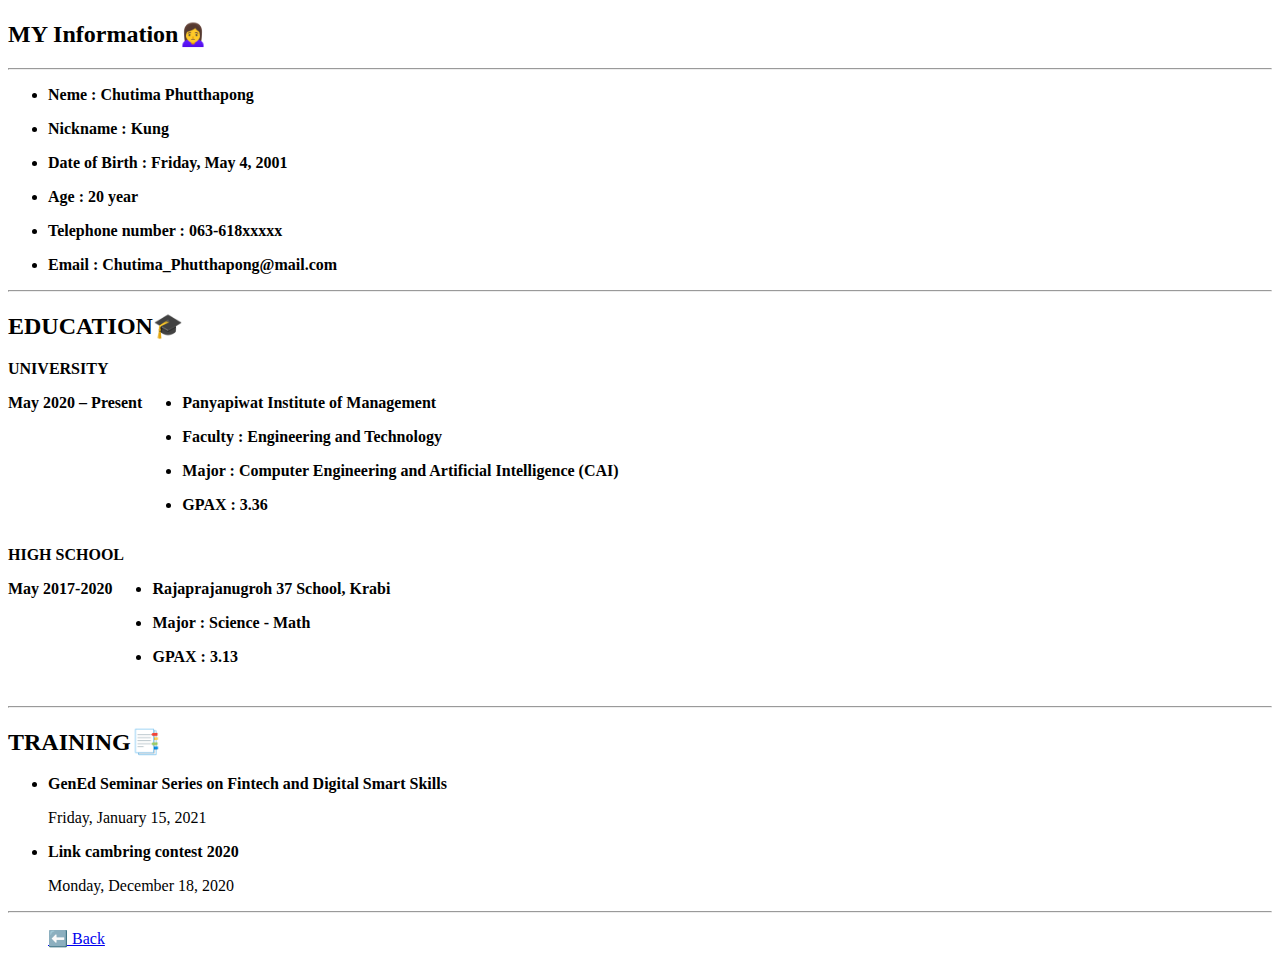
==== contact.html @ f3860419 "Add files via upload" ====
<!DOCTYPE html>
<html lang="en" dir="ltr">
  <head>
    <meta charset="utf-8">
    <title></title>
  </head>
  <body>
    <h2>MY Information🙍‍♀️‍</h2>
    <hr>
    <ul><b>
      <li><p>Neme : Chutima Phutthapong </p></li>
      <li><p>Nickname : Kung </p></li>
      <li><p>Date of Birth  : Friday, May 4, 2001  </p></li>
      <li><p>Age : 20 year  </p></li>
      <li><p>Telephone number  : 063-618xxxxx </p></li>
      <li><p>Email  : Chutima_Phutthapong@mail.com  </p></li>
</b>
    </ul>
    <hr><b>
    <h2>EDUCATION🎓</h2>
    <b>UNIVERSITY</b>
<div style="display: flex"><p>May 2020 – Present</p>
    <ul>
    <li>Panyapiwat Institute of Management</li>
    <li><p>Faculty : Engineering and Technology</p></li>
    <li><p>Major : Computer Engineering and Artificial Intelligence (CAI)</p></li>
    <li><p>GPAX : 3.36</p></li>
    </ul>
  </div>



    <b>HIGH SCHOOL</b>
<div style="display: flex"><p>May 2017-2020</p>
        <ul>
        <li>Rajaprajanugroh 37 School, Krabi</li>
        <li><p>Major : Science - Math</p></li>
        <li><p>GPAX : 3.13</p></li>

      </ul>
    </div>
    </b>
<hr>
      <h2><b>TRAINING📑	</b></h2>

        <ul>
        <li><p><b>GenEd Seminar Series on Fintech and Digital Smart Skills</b></p></li>
        <p>Friday, January 15, 2021</p>
        <li><p><b>Link cambring contest 2020</b></p></li>
        <p>Monday, December 18, 2020</p>
        </ul>





<hr>
  <ol><a href="index.html"> ⬅️ Back</ol>
  </body>
</html>
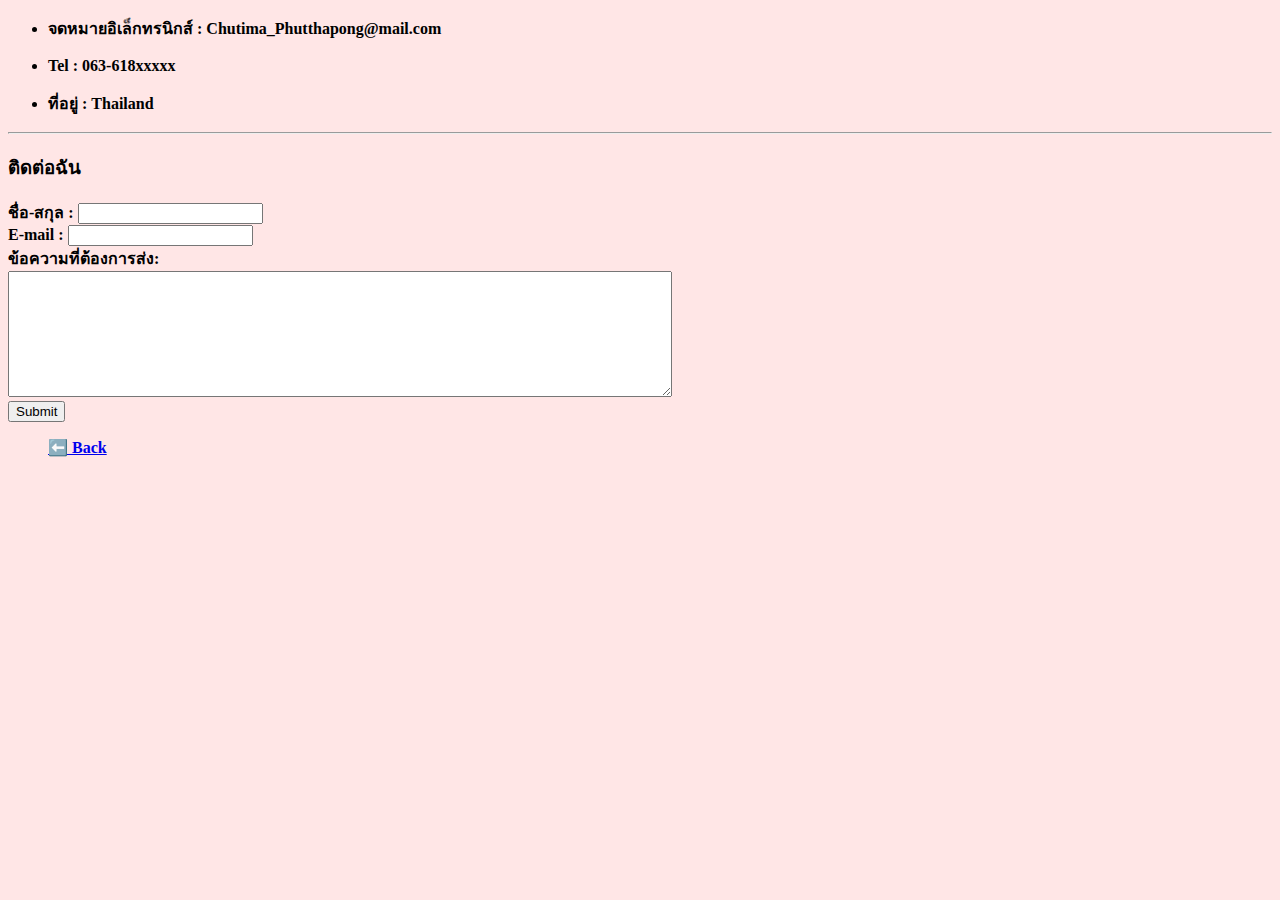
==== commit 2ebf7e87: "Add files via upload" ====
--- a/contact.html
+++ b/contact.html
@@ -4,8 +4,26 @@
     <meta charset="utf-8">
     <title></title>
   </head>
-  <body>
-    <h2>MY Information🙍‍♀️‍</h2>
+  <body style="background-color: #ffe6e6;">
+<b>
+   <ul>
+     <li><p>จดหมายอิเล็กทรนิกส์  : Chutima_Phutthapong@mail.com </p></li>
+     <li><p>Tel  : 063-618xxxxx </p></li>
+     <li><p>ที่อยู่  : Thailand </p></li>
+
+   </ul>
+   <hr>
+    <h3>ติดต่อฉัน</h3>
+      <form class="" action="mailto:?????" method="post" >
+      <label>ชื่อ-สกุล :</label>
+      <input type="text" name="name_surname" value=""><br>
+      <label>E-mail   :</label>
+      <input type="email" name="email" value=""><br>
+      <label>ข้อความที่ต้องการส่ง:</label><br>
+      <textarea name="message" rows="8" cols="80"></textarea><br>
+      <input type="submit" name="" >
+    </form>
+    <!-- <h2>MY Information🙍‍♀️‍</h2>
     <hr>
     <ul><b>
       <li><p>Neme : Chutima Phutthapong </p></li>
@@ -54,7 +72,8 @@
 
 
 
-<hr>
+<hr> -->
   <ol><a href="index.html"> ⬅️ Back</ol>
+    </b>
   </body>
 </html>
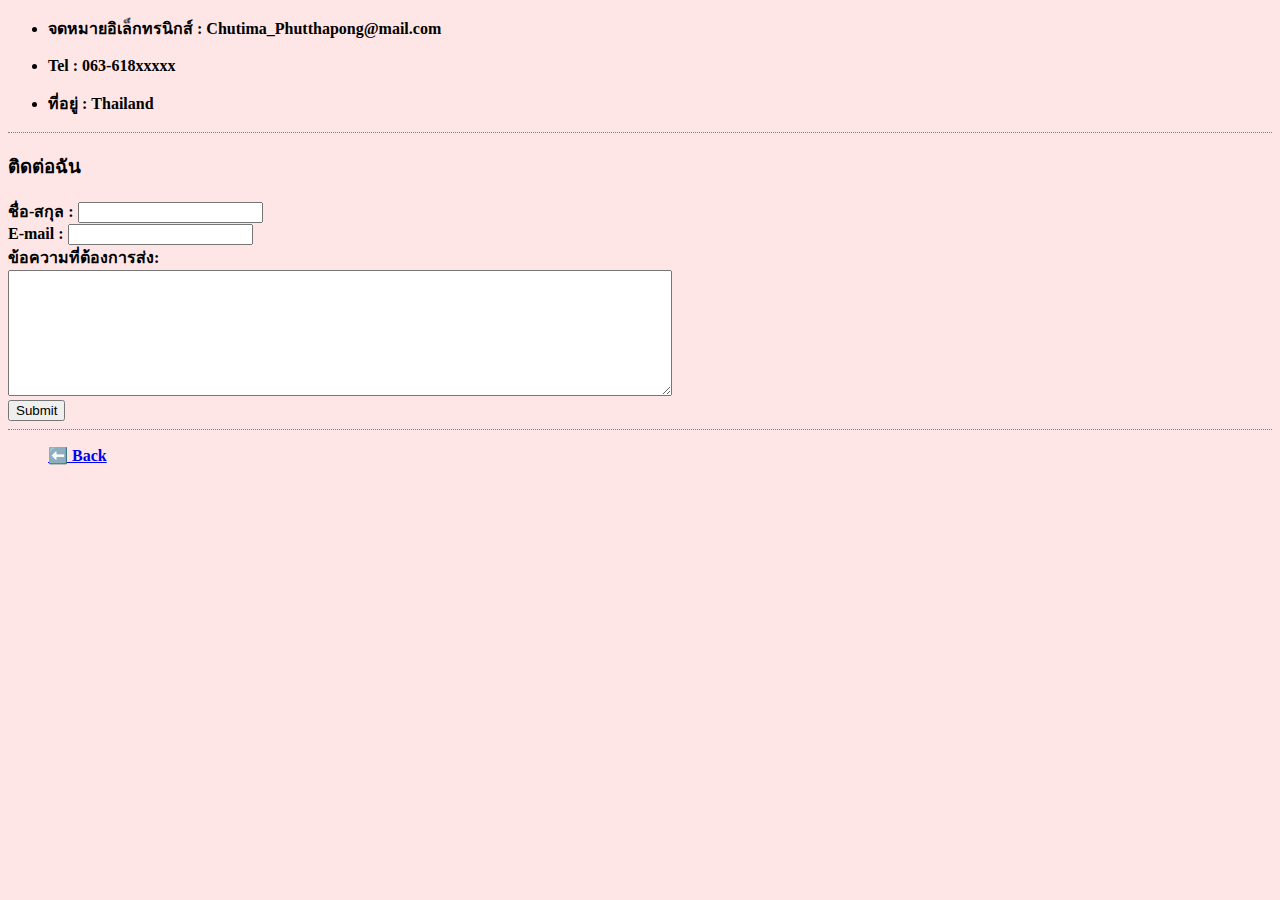
==== commit 4b378c36: "Add files via upload" ====
--- a/contact.html
+++ b/contact.html
@@ -12,9 +12,9 @@
      <li><p>ที่อยู่  : Thailand </p></li>
 
    </ul>
-   <hr>
+   <hr style="border-style: dotted none none">
     <h3>ติดต่อฉัน</h3>
-      <form class="" action="mailto:?????" method="post" >
+      <form class="" action="mailto:chutima.kung4544@gmail.com" method="post" >
       <label>ชื่อ-สกุล :</label>
       <input type="text" name="name_surname" value=""><br>
       <label>E-mail   :</label>
@@ -73,6 +73,7 @@
 
 
 <hr> -->
+<hr style="border-style: dotted none none">
   <ol><a href="index.html"> ⬅️ Back</ol>
     </b>
   </body>
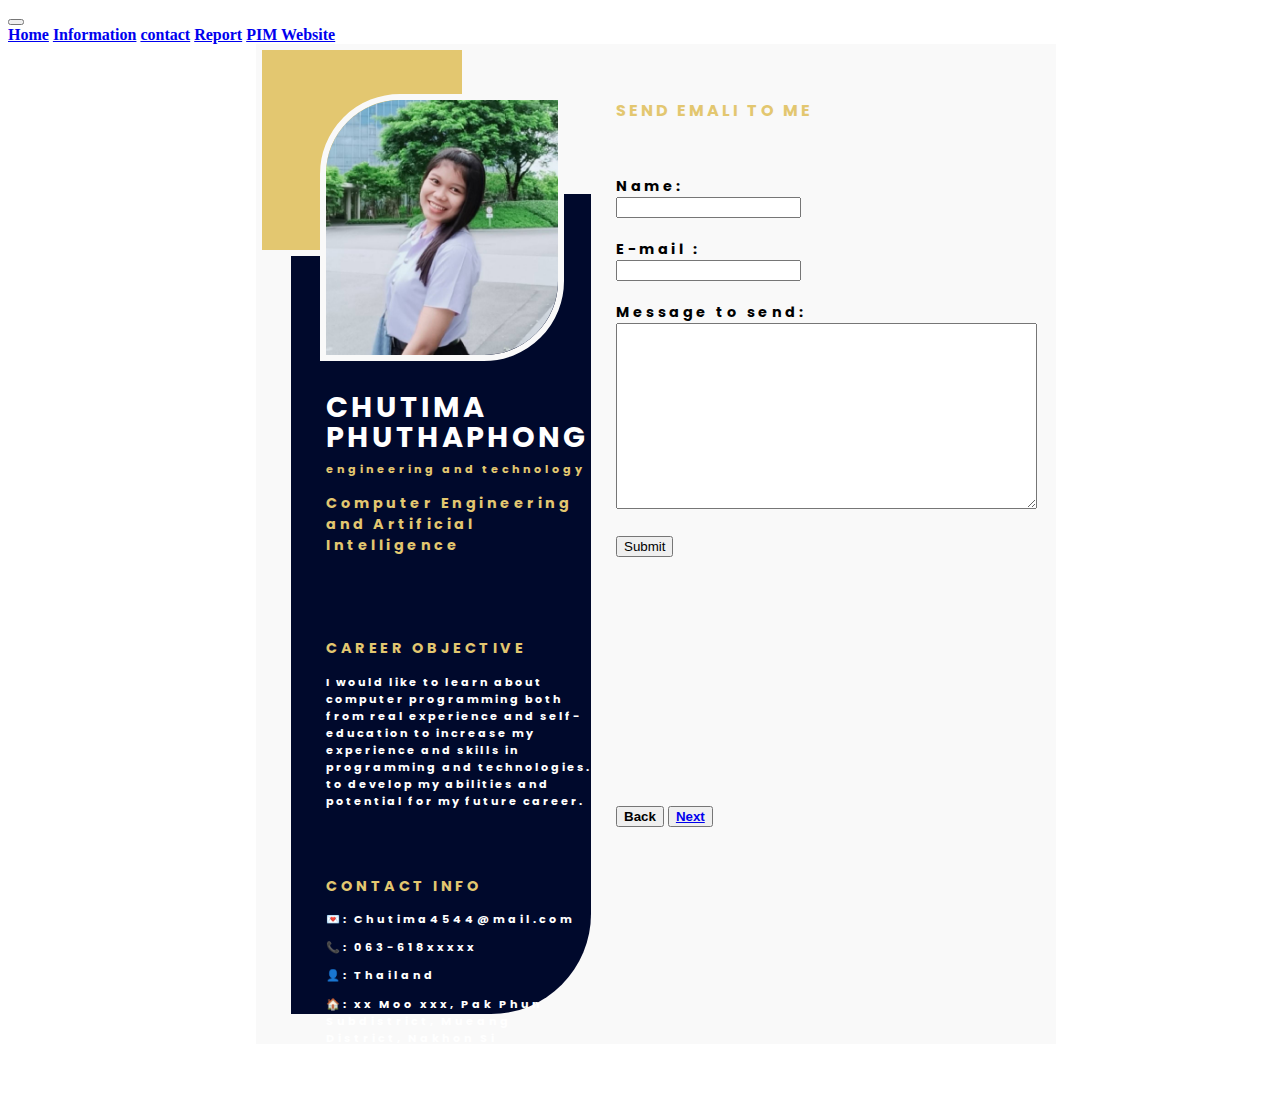
==== commit 84c8b080: "Add files via upload" ====
--- a/contact.html
+++ b/contact.html
@@ -1,80 +1,152 @@
 <!DOCTYPE html>
 <html lang="en" dir="ltr">
-  <head>
-    <meta charset="utf-8">
-    <title></title>
-  </head>
-  <body style="background-color: #ffe6e6;">
-<b>
-   <ul>
-     <li><p>จดหมายอิเล็กทรนิกส์  : Chutima_Phutthapong@mail.com </p></li>
-     <li><p>Tel  : 063-618xxxxx </p></li>
-     <li><p>ที่อยู่  : Thailand </p></li>
 
-   </ul>
-   <hr style="border-style: dotted none none">
-    <h3>ติดต่อฉัน</h3>
-      <form class="" action="mailto:chutima.kung4544@gmail.com" method="post" >
-      <label>ชื่อ-สกุล :</label>
-      <input type="text" name="name_surname" value=""><br>
-      <label>E-mail   :</label>
-      <input type="email" name="email" value=""><br>
-      <label>ข้อความที่ต้องการส่ง:</label><br>
-      <textarea name="message" rows="8" cols="80"></textarea><br>
-      <input type="submit" name="" >
-    </form>
-    <!-- <h2>MY Information🙍‍♀️‍</h2>
-    <hr>
-    <ul><b>
-      <li><p>Neme : Chutima Phutthapong </p></li>
-      <li><p>Nickname : Kung </p></li>
-      <li><p>Date of Birth  : Friday, May 4, 2001  </p></li>
-      <li><p>Age : 20 year  </p></li>
-      <li><p>Telephone number  : 063-618xxxxx </p></li>
-      <li><p>Email  : Chutima_Phutthapong@mail.com  </p></li>
-</b>
-    </ul>
-    <hr><b>
-    <h2>EDUCATION🎓</h2>
-    <b>UNIVERSITY</b>
-<div style="display: flex"><p>May 2020 – Present</p>
-    <ul>
-    <li>Panyapiwat Institute of Management</li>
-    <li><p>Faculty : Engineering and Technology</p></li>
-    <li><p>Major : Computer Engineering and Artificial Intelligence (CAI)</p></li>
-    <li><p>GPAX : 3.36</p></li>
-    </ul>
-  </div>
+<head>
+  <meta charset="utf-8">
+  <title>Resume Final</title>
+  <link rel="icon" href="favicon.ico">
+  <link href="https://cdn.jsdelivr.net/npm/bootstrap@5.2.2/dist/css/bootstrap.min.css" rel="stylesheet" integrity="sha384-Zenh87qX5JnK2Jl0vWa8Ck2rdkQ2Bzep5IDxbcnCeuOxjzrPF/et3URy9Bv1WTRi" crossorigin="anonymous">
+  <script src="https://cdn.jsdelivr.net/npm/bootstrap@5.2.2/dist/js/bootstrap.bundle.min.js" integrity="sha384-OERcA2EqjJCMA+/3y+gxIOqMEjwtxJY7qPCqsdltbNJuaOe923+mo//f6V8Qbsw3" crossorigin="anonymous"></script>
+  <link rel="stylesheet" href="tablestyle.css">
+  <link rel="preconnect" href="https://fonts.googleapis.com">
+  <link rel="preconnect" href="https://fonts.gstatic.com" crossorigin>
+  <link
+    href="https://fonts.googleapis.com/css2?family=Abril+Fatface&family=Bree+Serif&family=Concert+One&family=Fredoka+One&family=Kanit:ital,wght@0,400;0,500;1,400;1,500&family=Manjari&family=Montserrat&family=Noto+Sans+Thai&family=Poppins&family=Roboto&family=Sriracha&display=swap"
+    rel="stylesheet">
+</head>
+
+<body>
+
+  <nav class="navbar navbar-white bg-white position-absolute">
+    <div class="container-fluid">
+      <!-- <a class="navbar-brand" href="#">CHUTIMA</a> -->
+      <button class="navbar-toggler" type="button" data-bs-toggle="collapse" data-bs-target="#navbarNavAltMarkup" aria-controls="navbarNavAltMarkup" aria-expanded="false" aria-label="Toggle navigation">
+        <span class="navbar-toggler-icon"></span>
+      </button>
+      <div class="collapse navbar-collapse" id="navbarNavAltMarkup">
+        <div class="navbar-nav">
+
+          <b>
+            <a class="nav-link" href="Index.html">Home</a>
+            <a class="nav-link" href="Information.html">Information</a>
+            <a class="nav-link" href="contact.html">contact</a>
+            <a class="nav-link" href="report.html">Report</a>
+            <a  href="http://pim.ac.th"  >PIM Website </a>
+          </b>
+
+        </div>
+      </div>
+    </div>
+  </nav>
+
+  <div class="A4">
+    <div class="blue">
+      <div class="blue2">
+        <br>
+        <h1>CHUTIMA PHUTHAPHONG </h1>
+        <h2>
+          <font color="#E3C770"> engineering and technology </font>
+        </h2>
+        <h3>
+          <font color="#E3C770"> Computer Engineering and Artificial Intelligence </font>
+        </h3>
+        <br>
+        <br>
+        <br>
+
+
+        <b>
+          <h3>
+            <font color="#E3C770"> CAREER OBJECTIVE </font>
+
+          </h3>
+        </b>
+        <h4>
+          <p>
+            I would like to learn about computer programming both from real experience and self-education to increase my experience and skills in programming and technologies. to develop my abilities and potential for my future career.
+          </p>
+        </h4>
+        <br>
+        <br>
+
+        <b>
 
 
 
-    <b>HIGH SCHOOL</b>
-<div style="display: flex"><p>May 2017-2020</p>
-        <ul>
-        <li>Rajaprajanugroh 37 School, Krabi</li>
-        <li><p>Major : Science - Math</p></li>
-        <li><p>GPAX : 3.13</p></li>
+          <h3>
+            <font color="#E3C770"> CONTACT INFO </font>
+          </h3>
 
-      </ul>
+          <h2>
+            <p> 💌: Chutima4544@mail.com </p>
+            <p> 📞: 063-618xxxxx </p>
+            <p> 👤: Thailand </p>
+            <p> 🏠: xx Moo xxx, Pak Phun Subdistrict, Mueang District, Nakhon Si Thammarat 800xx </p>
+          </h2>
+          <br>
+          <br>
+
+
+      </div>
     </div>
-    </b>
-<hr>
-      <h2><b>TRAINING📑	</b></h2>
+    <div class="TextA4">
 
-        <ul>
-        <li><p><b>GenEd Seminar Series on Fintech and Digital Smart Skills</b></p></li>
-        <p>Friday, January 15, 2021</p>
-        <li><p><b>Link cambring contest 2020</b></p></li>
-        <p>Monday, December 18, 2020</p>
-        </ul>
+      <hr style="border-style: dotted none none">
+      <h6>
+        <font color="#E3C770"> SEND EMALI TO ME </font>
+      </h6>
+      <br>
+      <br>
+      <h3>
+        <form class="" action="mailto:chutima.kung4544@gmail.com" method="post">
+          <label>Name:</label>
+          <br>
+          <input type="text" name="name_surname" value="">
+          <br>
+          <br>
+          <label>E-mail :</label>
+          <br>
+          <input type="email" name="email" value=""><br>
+          <br>
+          <label>Message to send:</label><br>
+          <textarea name="message" rows="12" cols="50"></textarea><br>
+          <br>
+          <input class="btn btn-outline-warning" type="submit" name="">
+        </form>
+      </h3>
+      <br>
+      <br>
+      <br>
+      <br>
+      <br>
+      <br>
+      <br>
+      <br>
+      <br>
+      <br>
+      <br>
+      <br>
+      <br>
 
 
 
 
 
-<hr> -->
-<hr style="border-style: dotted none none">
-  <ol><a href="index.html"> ⬅️ Back</ol>
-    </b>
-  </body>
-</html>
+      <div class="d-block border border-1 border-warning bg-warning mb-3"></div>
+        <div>
+          <div class="d-flex justify-content-between">
+
+
+            <button class="btn btn-outline-warning" onclick="history.back()"><b>Back</b></button>
+            <!-- <button class="btn btn-outline-warning" onclick="history.forward()"><b>Next</b></button> -->
+              <a class="nav-link" href="report.html" ><button class="btn btn-outline-warning" onclick="history.forward()" ><b>Next</b></a></button>
+
+          </div>
+        </div>
+        </div>
+        <div class="red">
+
+        </div>
+        <img src="profile.jpg" alt="chutima" class="profile">
+
+</body>
--- a/tablestyle.css
+++ b/tablestyle.css
@@ -0,0 +1,133 @@
+/* thead,
+tfoot {
+  background-color: #333;
+  color: #fff;*/
+
+h1 {
+  margin: 0px;
+  font-family: 'Poppins', sans-serif;
+  font-size: 1.8rem;
+  letter-spacing: 3px;
+  line-height: 30px;
+}
+
+hr {
+  /* border-style:dotted none none;  */
+  border-color: #F9F9F9;
+  /* border-width: 1.5px; */
+  height: 0px;
+  width: 30%;
+  /* line-height:10px; */
+}
+
+h2 {
+  font-family: 'Poppins', sans-serif;
+  font-size: 0.7rem;
+  letter-spacing: 3px
+}
+
+h3 {
+  font-family: 'Poppins', sans-serif;
+  font-size: 0.9rem;
+  letter-spacing: 3.5px
+}
+
+h4 {
+  font-family: 'Poppins', sans-serif;
+  font-size: 0.7rem;
+  letter-spacing: 2px
+}
+
+h5 {
+  margin: 0px;
+  font-family: 'Poppins', sans-serif;
+  font-size: 1.8rem;
+  letter-spacing: 3px;
+  line-height: 30px;
+  font-style: white;
+}
+
+h6 {
+  margin: 0px;
+  font-family: 'Poppins', sans-serif;
+  font-size: 1rem;
+  letter-spacing: 3px;
+  line-height: 30px;
+  font-style: white;
+}
+
+
+h7 {
+  margin: 0px;
+  font-family: 'Poppins', sans-serif;
+   font-size: 0.84rem;
+   letter-spacing:2px;
+  line-height:18px;
+  /* font-style: white; */
+}
+
+
+
+
+
+.red {
+  /* margin: 0 0 auto; */
+  /* margin: white; */
+  border-radius: 0px 0px 100px 0px;
+  background-color: #E3C770;
+  height: 200px;
+  width: 200px;
+  position: absolute;
+  top: 0px;
+  left: 0px;
+  border: solid 6px #F9F9F9;
+}
+
+.blue {
+  /* border-radius: 100px 0px; */
+  border-radius: 50px 0px 100px 0px;
+  background-color: #00092C;
+  height: 820px;
+  width: 300px;
+  position: absolute;
+  top: 150px;
+  left: 35px;
+  /* padding: 20px; */
+}
+
+.TextA4 {
+  /* border-radius: 100px 0px; */
+  /* border-radius: 50px 0px 100px 0px; */
+  background-color: #F9F9F9;
+  height: 950px;
+  width: 400px;
+  position: absolute;
+  top: 35px;
+  left: 360px;
+  /* padding: 20px; */
+}
+
+.blue2 {
+  position: absolute;
+  top: 180px;
+  left: 35px;
+  color: white;
+}
+
+.A4 {
+  height: 1000px;
+  width: 800px;
+  background-color: #F9F9F9;
+  position: absolute;
+  /* top: 20px; */
+  left: 20%;
+}
+
+.profile {
+  border-radius: 80px 0px 80px 0px;
+  border: solid 6px #F9F9F9;
+  height: 255px;
+  position: absolute;
+  top: 50px;
+  left: 64px;
+}
